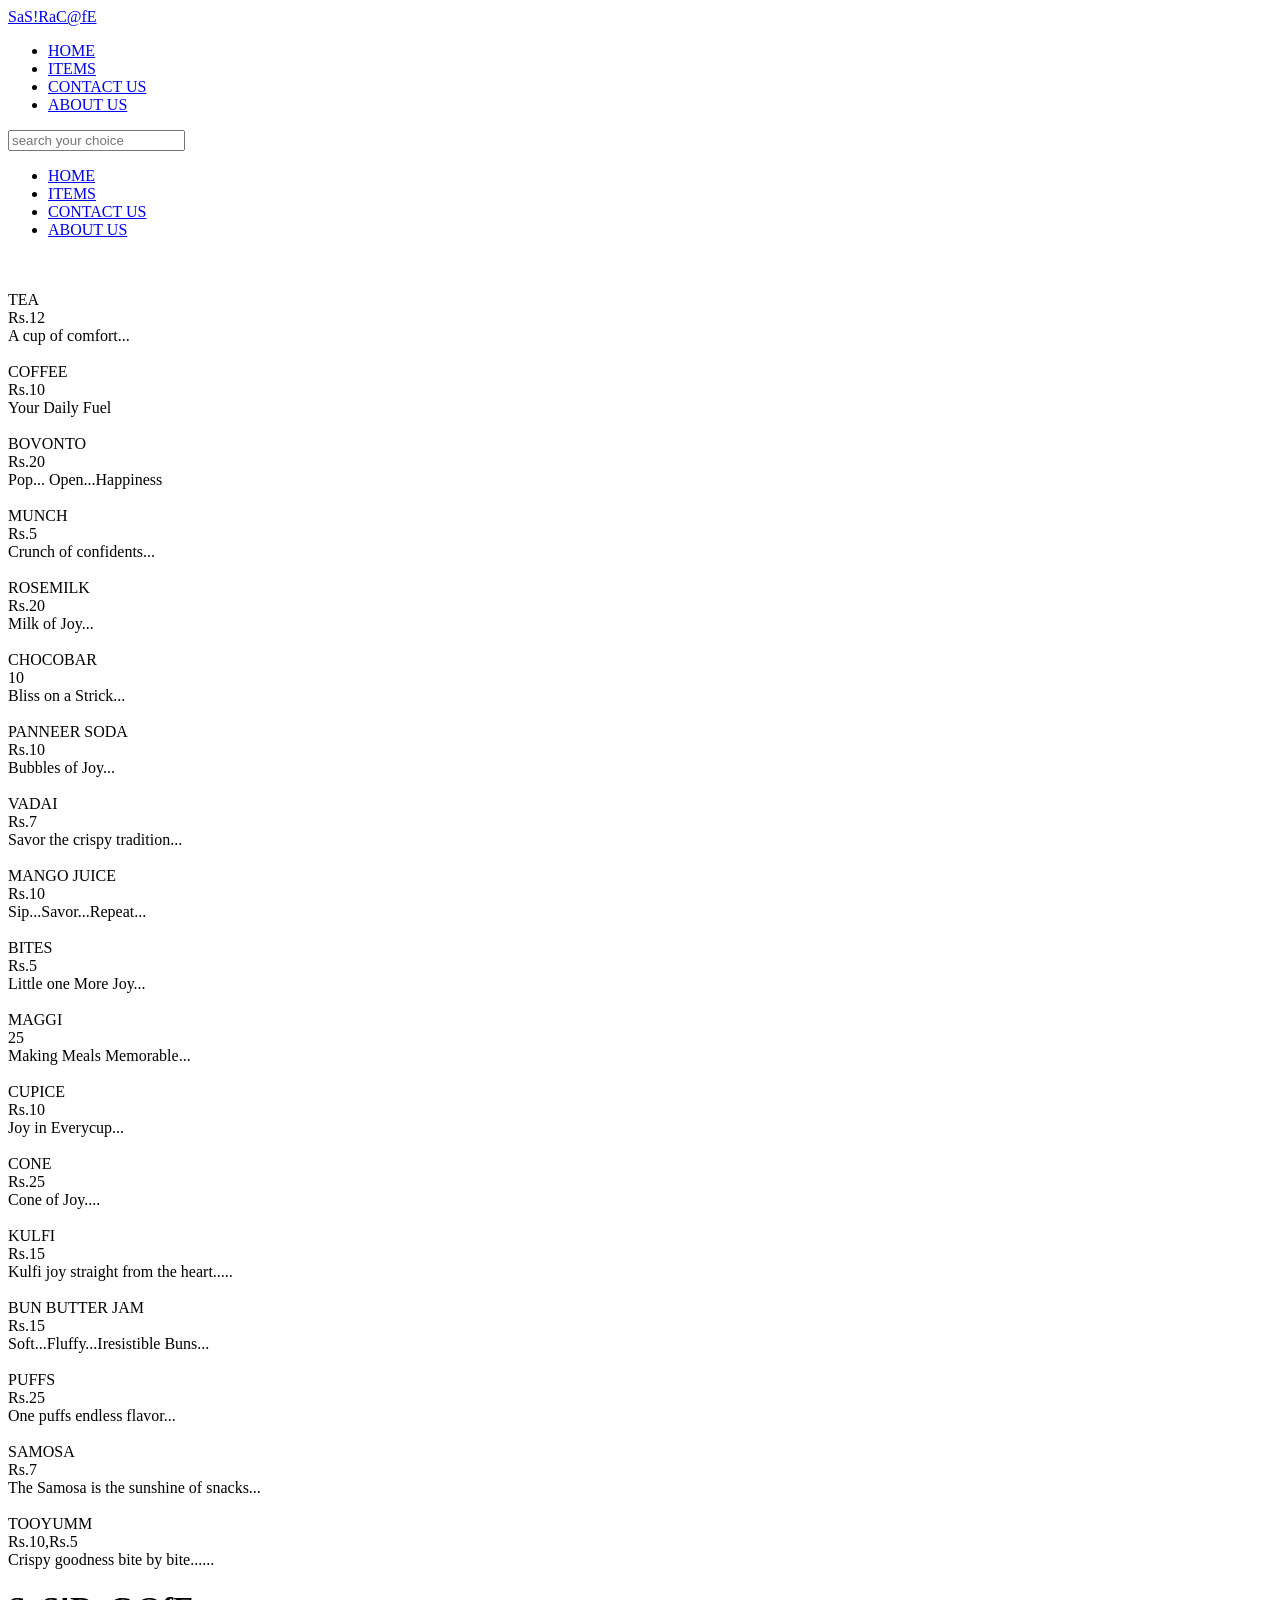
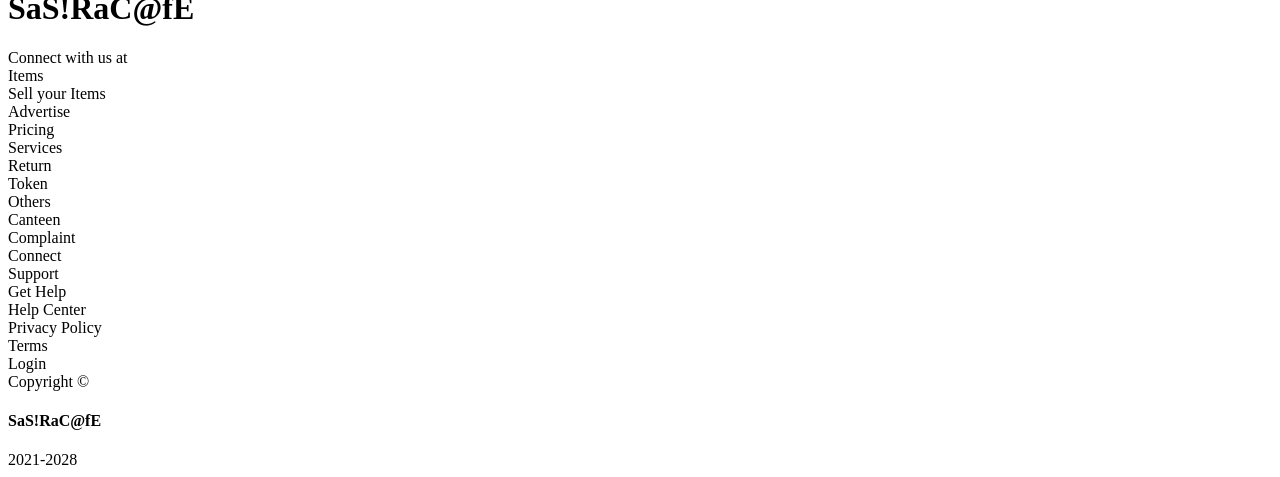
==== index.html @ 11ef8883 "Update and rename canteen/canteen-connect.html to index.html" ====
<!DOCTYPE html>
<html lang="en">
    <head>
        <meta charset="UTF-8" />
        <meta http-equiv="X-UA-Compatible" content="IE=edge" />
        <meta name="viewport" content="width=device-width, initial-scale=1.0" />
        <title>Document</title>
        <link rel="stylesheet" href="canteen-connect.css" />
        <link
            href="https://unpkg.com/ionicons@4.5.10-0/dist/css/ionicons.min.css"
            rel="stylesheet"
        />
    </head>
    <body>
        <header>
            <div class="logo"><a href="#">SaS!RaC@fE</a></div>
            <div class="menu">
                <a href="#"><ion-icon name="close" class="close"></ion-icon></a>
                <ul >
                    <li><a href="#" class="under">HOME</a></li>
                    <li><a href="#" class="under">ITEMS</a></li>
                    <li><a href="#" class="under">CONTACT US</a></li>
                    <li><a href="#" class="under" >ABOUT US </a> </li>
                </ul>
            </div>
            <div class="search">
                <a href=""
                    ><input
                        type="text"
                        placeholder="search your choice"
                        id="input"
                    />
                    <ion-icon class="s" name="search"></ion-icon>
                </a>
            </div>
            <div class="heading">
                <ul>
                    <li><a href="#" class="under">HOME</a></li>
                    <li><a href="#" class="under">ITEMS</a></li>
                    <li><a href="#" class="under">CONTACT US</a></li>
                    <li><a href="about.html" class="under">ABOUT US</a></li>
                </ul>
            </div>
            <div class="heading1">
                <ion-icon name="menu" class="ham"></ion-icon>
            </div>
        </header>
        <section>
            <div class="section">
                <div class="section1">
                    <div class="img-slider">
                        <img
                            src="C:\Users\shakt\Downloads\kapikudil.png"
                            alt=""
                            class="img"
                        />
                        <img
                            src="C:\Users\shakt\Downloads\kapikudil.png"
                            alt=""
                            class="img"
                        />
                        <img
                            src="C:\Users\shakt\Downloads\kapikudil.png"
                            alt=""
                            class="img"
                        />
                        <img
                            src="C:\Users\shakt\Downloads\kapikudil.png"
                            alt=""
                            class="img"
                        />
                        <img
                            src="C:\Users\shakt\Downloads\kapikudil.png"
                            alt=""
                            class="img"
                        />
                    </div>
                </div>
                <div class="section2">
                    <div class="container">
                        <div class="items">
                            <div class="img img1">
                                <img
                                    src="C:\Users\shakt\Downloads\tea.jpg"
                                    alt=""
                                />
                            </div>
                            <div class="name">TEA</div>
                            <div class="price">Rs.12</div>
                            <div class="info">
                                A cup of comfort...
                                </div>
                                
                        </div>
                        <div class="items">
                            <div class="img img2">
                                <img
                                    src="C:\Users\shakt\Downloads\cofee.jpg"
                                    alt=""
                                />
                            </div>
                            <div class="name">COFFEE</div>
                            <div class="price">Rs.10</div>
                            <div class="info">Your Daily Fuel</div>
                        </div>
                        <div class="items">
                            <div class="img img3">
                                <img
                                    src="C:\Users\shakt\Downloads\bovonto.jpg"
                                    alt=""
                                />
                            </div>
                            <div class="name">BOVONTO</div>
                            <div class="price">Rs.20</div>
                            <div class="info">Pop... Open...Happiness</div>
                        </div>
                        <div class="items">
                            <div class="img img1">
                                <img
                                    src="C:\Users\shakt\Downloads\munch.jpg"
                                    alt=""
                                />
                            </div>
                            <div class="name">MUNCH</div>
                            <div class="price">Rs.5</div>
                            <div class="info">Crunch of confidents...</div>
                        </div>
                        <div class="items">
                            <div class="img img1">
                                <img
                                    src="C:\Users\shakt\Downloads\rosemilk.jpg"
                                    alt=""
                                />
                            </div>
                            <div class="name">ROSEMILK</div>
                            <div class="price">Rs.20</div>
                            <div class="info">Milk of Joy...</div>
                        </div>
                        <div class="items">
                            <div class="img img1">
                                <img
                                    src="C:\Users\shakt\Downloads\chocobar.jpg"
                                    alt=""
                                />
                            </div>
                            <div class="name">CHOCOBAR</div>
                            <div class="price">10</div>
                            <div class="info">Bliss on a Strick...
                            </div>
                        </div>
                        <div class="items">
                            <div class="img img1">
                                <img
                                    src="C:\Users\shakt\Downloads\pannersoda.jpg"
                                    alt=""
                                />
                            </div>
                            <div class="name">PANNEER SODA</div>
                            <div class="price">Rs.10</div>
                            <div class="info">Bubbles of Joy...</div>
                        </div>
                        <div class="items">
                            <div class="img img1">
                                <img
                                    src="C:\Users\shakt\Downloads\vadai.jpg"
                                    alt=""
                                />
                            </div>
                            <div class="name">VADAI</div>
                            <div class="price">Rs.7</div>
                            <div class="info">
                                Savor the crispy tradition...
                            </div>
                        </div>
                        <div class="items">
                            <div class="img img1">
                                <img
                                    src="C:\Users\shakt\Downloads\mango ice.jpg"
                                    alt=""
                                />
                            </div>
                            <div class="name">MANGO JUICE</div>
                            <div class="price">Rs.10</div>
                            <div class="info">
                                Sip...Savor...Repeat...
                            </div>
                        </div>
                        <div class="items">
                            <div class="img img1">
                                <img
                                    src="C:\Users\shakt\Downloads\bitesicecream.jpg"
                                    alt=""
                                />
                            </div>
                            <div class="name">BITES</div>
                            <div class="price">Rs.5</div>
                            <div class="info">
                                Little one More Joy...
                            </div>
                        </div>
                        <div class="items">
                            <div class="img img1">
                                <img
                                    src="C:\Users\shakt\Downloads\maggi.jpg"
                                    alt=""
                                />
                            </div>
                            <div class="name">MAGGI</div>
                            <div class="price">25</div>
                            <div class="info">
                                Making Meals Memorable...
                            </div>
                        </div>
                        <div class="items">
                            <div class="img img1">
                                <img
                                    src="C:\Users\shakt\Downloads\cupice.jpg"
                                    alt=""
                                />
                            </div>
                            <div class="name">CUPICE</div>
                            <div class="price">Rs.10</div>
                            <div class="info">
                                Joy in Everycup...
                            </div>
                        </div>
                        <div class="items">
                            <div class="img img1">
                                <img
                                    src="C:\Users\shakt\Downloads\cone.jpg"
                                    alt=""
                                />
                            </div>
                            <div class="name">CONE</div>
                            <div class="price">Rs.25</div>
                            <div class="info">
                               Cone of Joy....
                            </div>
                        </div>
                        <div class="items">
                            <div class="img img1">
                                <img
                                    src="C:\Users\shakt\Downloads\kulfi.jpg"
                                    alt=""
                                />
                            </div>
                            <div class="name">KULFI</div>
                            <div class="price">Rs.15</div>
                            <div class="info">
                                Kulfi joy straight from the heart.....
                            </div>
                        </div>
                        <div class="items">
                            <div class="img img1">
                                <img
                                    src="C:\Users\shakt\Downloads\butterjam.jpg"
                                    alt=""
                                />
                            </div>
                            <div class="name">BUN BUTTER JAM</div>
                            <div class="price">Rs.15</div>
                            <div class="info">
                             Soft...Fluffy...Iresistible Buns...
                            </div>
                        </div>
                        <div class="items">
                            <div class="img img1">
                                <img
                                    src="C:\Users\shakt\Downloads\puffs.jpg"
                                    alt=""
                                />
                            </div>
                            <div class="name">PUFFS</div>
                            <div class="price">Rs.25</div>
                            <div class="info">
                               One puffs endless flavor...
                            </div>
                        </div>
                        <div class="items">
                            <div class="img img1">
                                <img
                                    src="C:\Users\shakt\Downloads\samsa.jpg"
                                    alt=""
                                />
                            </div>
                            <div class="name">SAMOSA</div>
                            <div class="price">Rs.7</div>
                            <div class="info">
                                The Samosa is the sunshine of snacks...
                            </div>
                        </div>
                        <div class="items">
                            <div class="img img1">
                                <img
                                    src="C:\Users\shakt\Downloads\too yum.jpg"
                                    alt=""
                                />
                            </div>
                            <div class="name">TOOYUMM</div>
                            <div class="price">Rs.10,Rs.5</div>
                            <div class="info">
                                Crispy goodness bite by bite......
                            </div>

                        </div>
                    </div>
                </div>
            </div>
        </section>
        <footer>
            <div class="footer0"><h1>SaS!RaC@fE</h1></div>
            <div class="footer1">
                Connect with us at
                <div class="social-media">
                    <a href="#"> <ion-icon name="logo-facebook"></ion-icon> </a>
                    <a href="#"> <ion-icon name="logo-linkedin"></ion-icon> </a>
                    <a href="#"> <ion-icon name="logo-youtube"></ion-icon> </a>
                    <a href="#">
                        <ion-icon name="logo-instagram"></ion-icon>
                    </a>
                    <a href="#"> <ion-icon name="logo-twitter"></ion-icon> </a>
                </div>
            </div>
            <div class="footer2">
                <div class="product">
                    <div class="heading">Items</div>
                    <div class="div">Sell your Items</div>
                    <div class="div">Advertise</div>
                    <div class="div">Pricing</div>

                </div>
                <div class="services">
                    <div class="heading">Services</div>
                    <div class="div">Return</div>
                    <div class="div">Token</div>
                    <div class="div">Others</div>
                </div>
                <div class="Company">
                    <div class="heading">Canteen</div>
                    <div class="div">Complaint</div>
                    <div class="div">Connect</div>
                    <div class="div">Support</div>
                </div>
                <div class="Get Help">
                    <div class="heading">Get Help</div>
                    <div class="div">Help Center</div>
                    <div class="div">Privacy Policy</div>
                    <div class="div">Terms</div>
                    <div class="div">Login</div>
                </div>
            </div>
            <div class="footer3">
                Copyright ©
                <h4>SaS!RaC@fE</h4>
                2021-2028
            </div>
        </footer>
        <script src="https://unpkg.com/ionicons@4.5.10-0/dist/ionicons.js"></script>
        <script src="./ecommerce.js"></script>
    </body>

</html>
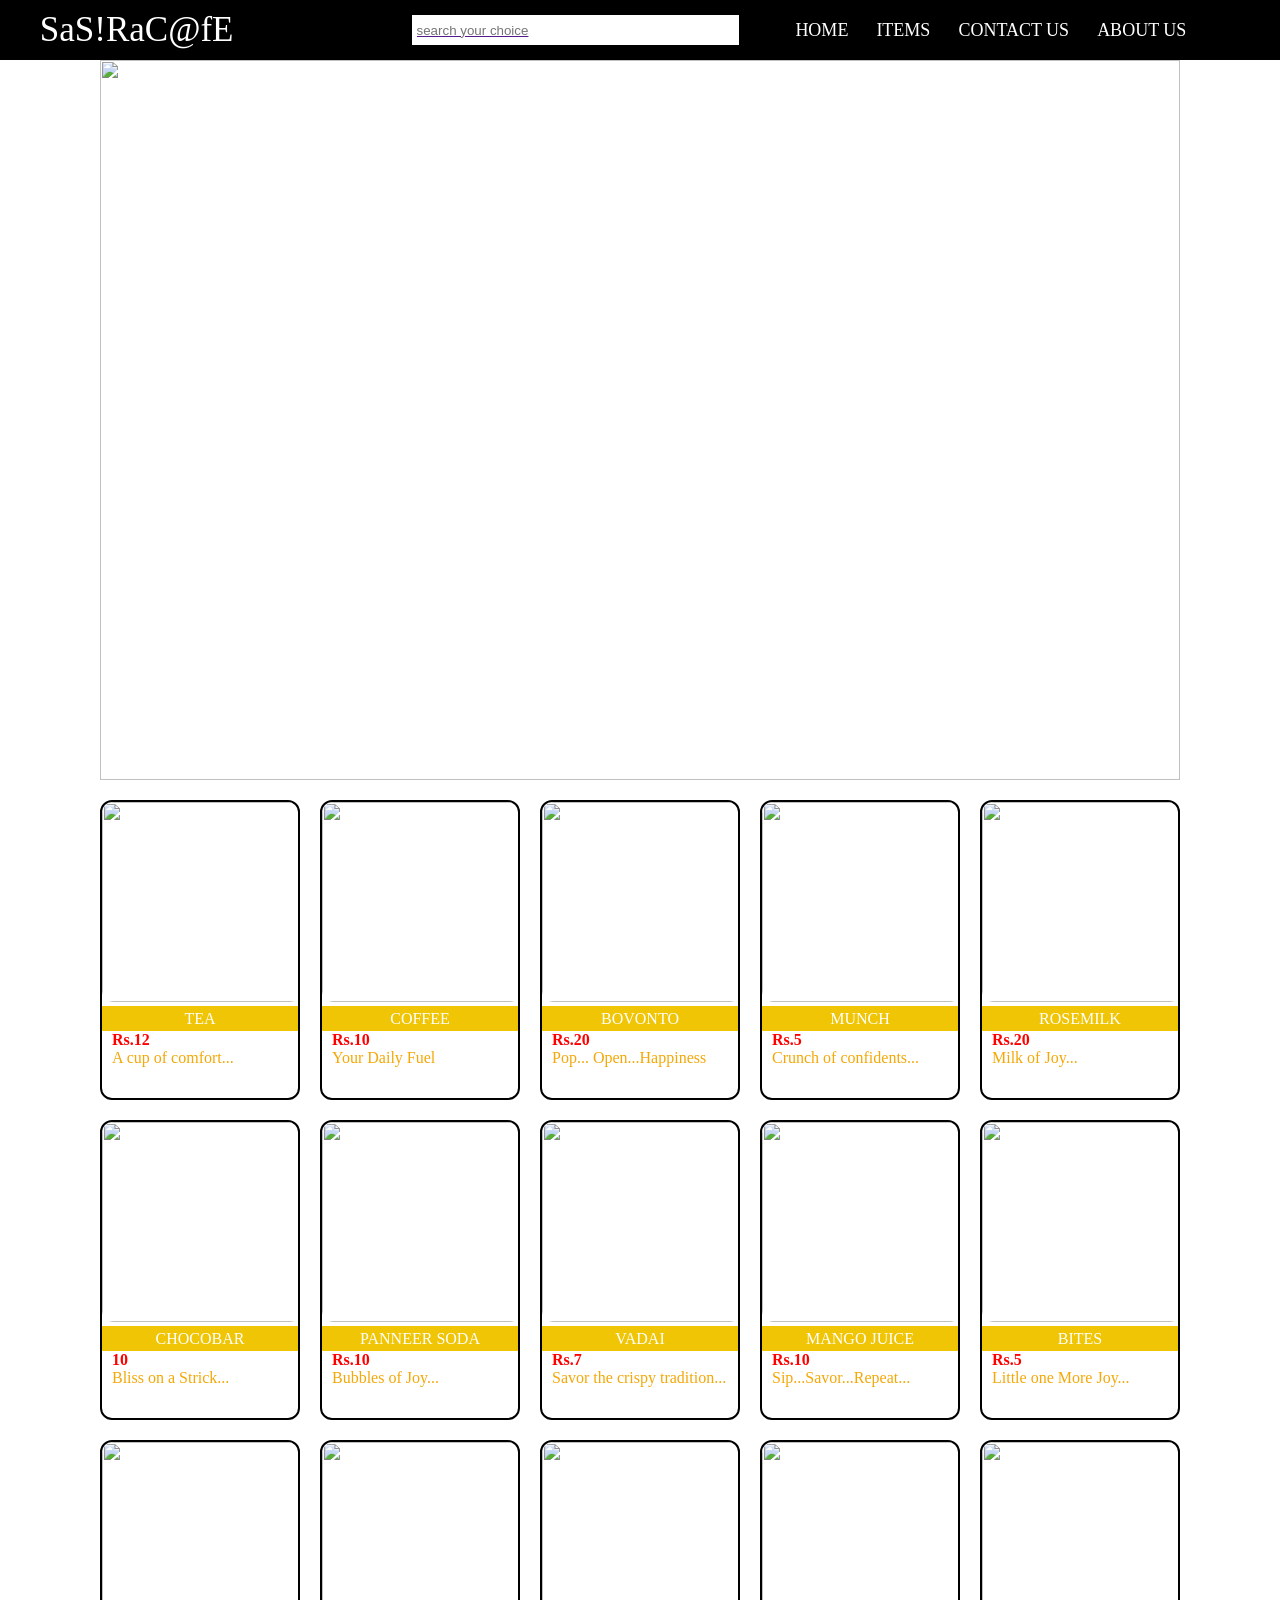
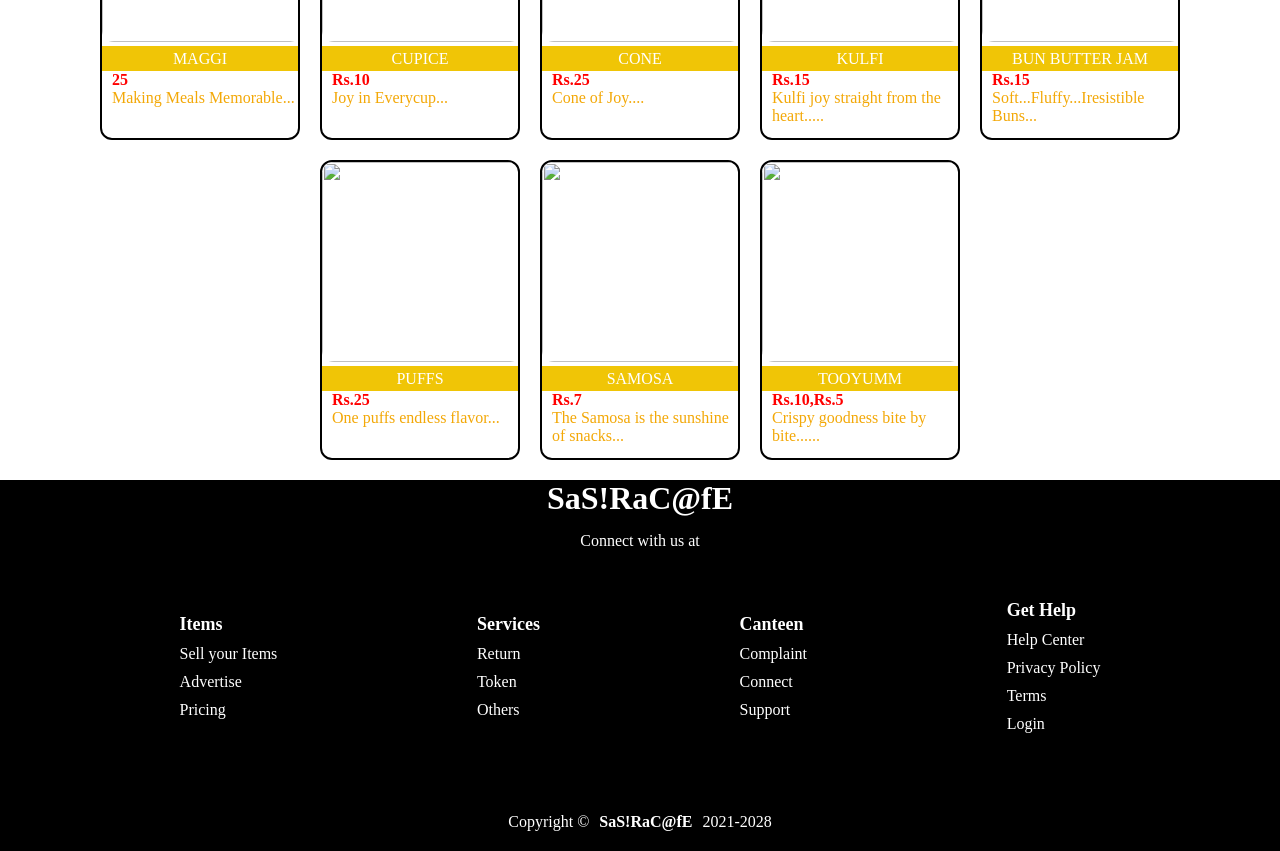
==== commit 840f00fc: "Fix stylesheet path and format adjustments in index.html Updated the stylesheet path for canteen-con" ====
--- a/index.html
+++ b/index.html
@@ -5,7 +5,7 @@
         <meta http-equiv="X-UA-Compatible" content="IE=edge" />
         <meta name="viewport" content="width=device-width, initial-scale=1.0" />
         <title>Document</title>
-        <link rel="stylesheet" href="canteen-connect.css" />
+        <link rel="stylesheet" href="canteen/canteen-connect.css" />
         <link
             href="https://unpkg.com/ionicons@4.5.10-0/dist/css/ionicons.min.css"
             rel="stylesheet"
@@ -360,3 +360,4 @@
     </body>
 
 </html>
+
--- a/canteen/canteen-connect.css
+++ b/canteen/canteen-connect.css
@@ -0,0 +1,659 @@
+* {
+    margin: 0;
+    padding: 0;
+    box-sizing: border-box;
+   
+}
+
+header {
+    display: flex;
+    justify-content: space-evenly;
+    align-items: center;
+    height:60px;
+    width:100%;
+    background:black;
+   
+}
+
+.heading ul {
+    display:flex;
+   
+}
+
+.logo a {
+    color:white;
+    transition-duration: 1s;
+    font-weight: 800;
+   
+}
+
+.logo a:hover {
+    color:rgb(240, 197, 6);
+    transition-duration: 1s;
+   
+}
+
+.heading ul li {
+    list-style: none;
+   
+}
+
+.heading ul li a {
+    margin:5px;
+    text-decoration: none;
+    color:black;
+    font-weight: 500;
+    position:relative;
+    color:white;
+    margin:2px 14px;
+    font-size: 18px;
+    transition-duration: 1s;
+   
+}
+
+.heading ul li a:active {
+    color:red;
+   
+}
+
+.heading ul li a:hover {
+    color:rgb(243, 168, 7);
+    transition-duration: 1s;
+   
+}
+
+.heading ul li a::before {
+    content:'';
+    height:2px;
+    width:0px;
+    position:absolute;
+    left:0;
+    bottom:0;
+    background-color: white;
+    transition-duration: 1s;
+   
+}
+
+.heading ul li a:hover::before {
+    width:100%;
+    transition-duration: 1s;
+    background-color:rgb(243, 168, 7);
+   
+}
+
+#input {
+    height:30px;
+    width:300px;
+    text-decoration: none;
+    border:0px;
+    padding:5px;
+   
+}
+
+.logo a {
+    color: white;
+    font-size: 35px;
+   font-weight: 500;
+    text-decoration:none;
+   
+}
+
+ion-icon {
+    width:30px;
+    height:30px;
+    background-color: white;
+    color:black;
+   
+}
+
+ion-icon:hover {
+    cursor: pointer;
+   
+}
+
+.search a {
+    display:flex;
+   
+}
+
+header a ion-icon {
+    position:relative;
+    right:3px;
+   
+}
+
+.img-slider img {
+    height:720px;
+    width:1080px;
+   
+}
+
+@keyframes slide {
+   0% {
+        left:0px;
+       
+   }
+
+   15% {
+        left:0px;
+       
+   }
+
+    20% {
+        left:-1080px;
+       
+   }
+
+    32% {
+        left:-1080px;
+       
+   }
+
+    35% {
+        left:-2160px;
+   
+   }
+
+    47% {
+        left:-2160px;
+       
+   }
+
+    50% {
+        left:-3240px;
+       
+   }
+
+    63% {
+        left:-3240px;
+   
+   }
+
+    66% {
+        left:-4320px;
+
+   }
+
+   79% {
+        left:-4320px;
+       
+   }
+
+    82% {
+        left:-5400px;
+       
+   }
+
+    100% {
+        left:0px;
+       
+   }
+}
+
+.img-slider {
+    display:flex;
+    float:left;
+    position:relative;
+    width:1080px;
+    height:720px;
+    animation-name:slide;
+    animation-duration: 10s;
+    animation-iteration-count: infinite;
+    transition-duration:2s;
+   
+}
+
+.heading1 {
+    opacity:0;
+   
+}
+
+.search {
+    display:flex;
+    position: relative;
+   
+}
+
+.section1 {
+    width:1080px;
+    overflow:hidden;
+    justify-content: center;
+    align-items: center;
+    margin:0px auto;
+   
+}
+.section2 .container {
+    display:flex;
+    width:100%;
+    height:max-content;
+    flex-wrap: wrap;
+    justify-content:center;
+    margin:10px auto;
+   
+}
+
+.section2 .container .items {
+    margin: 10px;
+    width:200px;
+   height: 300px;
+    background-color:white;
+    border:2.5px solid black;
+   border-radius: 12px;
+   
+}
+
+.section2 .container .items .name {
+    text-align:center;
+    background-color:rgb(240, 197, 6);
+    height:25px;
+    padding-top:4px;
+    color:white;
+    margin: 0;
+   
+}
+
+.section2 .container .items .price {
+    float:left;
+    padding-left:10px;
+    display: block;
+    width:100%;
+    color:rgb(255, 0, 0);
+    font-weight: 650;
+   
+}
+
+.section2 .container .items .info {
+    padding-left:10px;
+    color:rgb(243, 168, 7);
+   
+}
+
+.section2 .container .items .img img {
+    width:200px;
+    height:200px;
+    margin: 0;
+    padding: 0;
+    border-radius:12px;
+    transition-duration:0.5s;
+   
+}
+
+.section2 .container .items .img {
+    overflow: hidden;
+    margin: 0;
+   
+}
+
+.section2 .container .items:hover .img img {
+    transform: scale(1.2);
+    transition-duration:0.5s;
+    border-radius:12px;
+   
+}
+
+footer {
+    display:flex;
+    flex-direction: column;
+    background-color: black;
+    align-items: center;
+    color:white;
+   
+}
+
+.footer1 {
+    display:flex;
+    flex-direction: column;
+    align-items: center;
+    color:white;
+    margin-top:15px;
+   
+}
+
+.social-media {
+    display:flex;
+    justify-content: center;
+    color:white;
+    flex-wrap: wrap;
+   
+}
+
+.social-media a {
+    color:white;
+    margin:20px;
+    border-radius: 5px;
+    margin-top:10px;
+    color:white;
+   
+}
+
+.social-media a ion-icon {
+    color:white;
+    background-color: black;
+   
+}
+
+.social-media a:hover ion-icon {
+    color:red;
+    transform: translateY(5px);
+   
+}
+
+.footer2 {
+    display: flex;
+    width:100%;
+    justify-content:space-evenly;
+    align-items: center;
+    text-decoration: none;
+    flex-wrap: wrap;
+   
+}
+
+.footer0 {
+    font-weight:1200;
+    transition-duration: 1s;
+   
+}
+
+.footer0:hover {
+    color:rgb(243, 168, 7);
+   
+}
+
+.footer2 .heading {
+    font-weight: 900;
+    font-size: 18px;
+   
+}
+
+.footer3 {
+    margin-top:60px;
+    margin-bottom: 20px;
+    display:flex;
+    flex-wrap: wrap;
+    justify-content: center;
+   
+}
+
+.footer2 .heading:hover {
+    color:rgb(243, 168, 7);
+   
+}
+
+.footer2 .div:hover {
+    transform: scale(1.05);
+   
+}
+
+.footer3 h4 {
+    margin:0 10px;
+   
+}
+
+.footer2 div {
+    margin:10px;
+   
+}
+.under li {
+    visibility: visible;
+}
+.menu {
+    visibility:hidden;
+   
+}
+
+.heading1 .ham:active {
+    color: red;
+   
+}
+
+.items {
+    overflow:hidden;
+   
+}
+
+.ham,
+.close {
+    cursor:pointer;
+   
+}
+
+@media screen and (max-width:1250px) {
+    .heading ul li {
+        display:none;
+       
+   }
+
+    .items {
+        transform:scale(0.9);
+       
+   }
+
+    .img-slider img {
+        height:60vw;
+        width:80vw;
+       
+   }
+
+    .ham:active {
+        color:red;
+       
+   }
+
+    .menu {
+        display:flex;
+        flex-direction: column;
+        align-items: center;
+       
+   }
+
+    .menu a ion-icon {
+        position: absolute;
+       
+   }
+
+    @keyframes slide1 {
+        0% {
+            left:0vw;
+           
+       }
+
+        15% {
+            left:0vw;
+           
+       }
+
+        20% {
+            left:-80vw;
+           
+       }
+
+        32% {
+            left:-80vw;
+           
+       }
+
+        35% {
+            left:-160vw;
+           
+       }
+
+        47% {
+            left:-160vw;
+           
+       }
+
+        50% {
+            left:-240vw;
+           
+       }
+
+        63% {
+            left:-240vw;
+           
+       }
+
+        66% {
+            left:-320vw;
+           
+       }
+
+        79% {
+            left:-320vw;
+           
+       }
+
+        82% {
+            left:-400vw;
+           
+       }
+
+        100% {
+            left:0vw;
+           
+       }
+   }
+
+    .menu ul {
+        display:flex;
+        flex-direction:column;
+        position: absolute;
+        width:100vw;
+        height:100vh;
+        background-color: black;
+        left:0;
+        top:0;
+        z-index:11;
+        align-items: center;
+        justify-content: center;
+        opacity:1;
+       
+   }
+
+    .close {
+        z-index:34;
+        color:white;
+        background-color: black;
+       
+   }
+
+    .close:active {
+        color:red;
+       
+   }
+
+   
+        .menu ul li {
+        list-style: none;
+        margin: 20px;
+        border-top:3px solid white;
+        width:80%;
+        text-align:center;
+        padding-top:10px;
+       
+   }
+
+    .menu ul li a {
+        text-decoration: none;
+        padding-top: 10px;
+        color:white;
+        font-weight: 900;
+       
+   }
+
+    .menu ul li a:hover {
+        color:rgb(240, 197, 6);
+       
+   }
+
+    .img-slider {
+        display:flex;
+        float:left;
+        position:relative;
+        width:80%;
+        height:60%;
+        animation-name:slide1;
+        animation-duration: 10s;
+        animation-iteration-count: infinite;
+        transition-duration:2s;
+       
+   }
+
+    .section1 {
+        width:80%;
+        overflow:hidden;
+        justify-content: center;
+        align-items: center;
+        margin:0px auto;
+       
+   }
+
+    .heading1 {
+        opacity: 1;
+        position:relative;
+        bottom:8px;
+       
+   }
+
+    .search a {
+        display:flex;
+        flex-wrap: nowrap;
+       
+   }
+
+    .heading1 .ham {
+        background-color: black;
+        color:white;
+       
+   }
+
+    #input {
+        width:200px;
+        flex-shrink:2;
+       
+   }
+
+    header {
+        height:150px;
+       
+   }
+
+}
+
+
+@media screen and (max-width:550px) {
+    .heading ul li {
+        display:none;
+       
+   }
+
+    .heading1 {
+        opacity: 1;
+        bottom:8px;
+       
+   }
+
+    header {
+        height:250px;
+        flex-wrap: wrap;
+        display: flex;
+        flex-direction: column;
+       
+   }
+
+    #input {
+        width:150px;
+       
+   }
+
+    .close {
+        z-index:34;
+   }
+
+    .search a {
+        display:flex;
+        flex-wrap: nowrap;
+       
+   }
+
+   
+}
